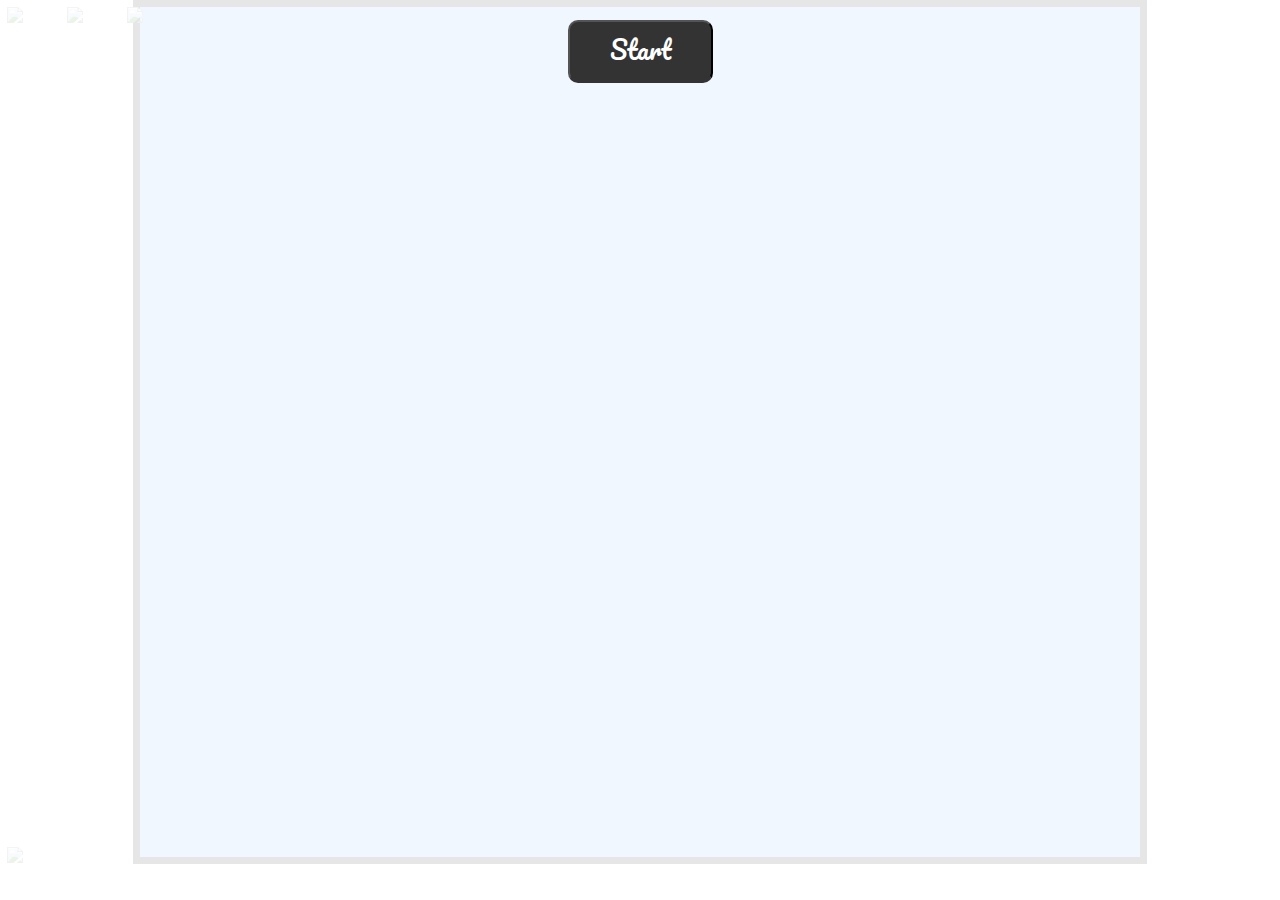
==== index.html @ cfb0284c "initial commit" ====
<!DOCTYPE html>
<html lang="en">
<head>

  <meta charset="UTF-8">
  <meta name="viewport" content="width=device-width, initial-scale=1.0">
  <link rel="stylesheet" href="style.css">
  <script src="https://code.jquery.com/jquery-3.2.1.min.js"></script>
  <meta name="viewport" content="width=device-width, initial-scale=1.0">
  <link rel="stylesheet" href="https://maxcdn.bootstrapcdn.com/bootstrap/3.3.7/css/bootstrap.min.css">
  <link href='https://fonts.googleapis.com/css?family=Pacifico' rel='stylesheet' type='text/css'>

  <title>Minecraft</title>
  
</head>

<body>

  <div class="hello">
  <div class="logoHolder"><img src="http://itc.yananas.com/git/minecraft/images/MinecraftLogo.png" alt=""></div>
  <div class="start"><button class="action-button shadow animate blue welcome">Start</button></div>
  
  <script src="main.js"></script>
<body>


</body>
</html>
---- style.css ----
div.block {
  width: 50px;
  height: 50px;
  display: inline-block;
  background-size: contain;
  color: #fff;
}
div#map {
  background: #8cbffb;
  line-height: 0;
  margin: 0 auto;
  box-shadow: 0 0 0 7px rgba(0, 0, 0, 0.8);
  position: relative;
  margin-top: 7px;
}
.red {
  background-color: #E74C3C;
  border-bottom: 5px solid #BD3E31;
  text-shadow: 0px -2px #BD3E31;
}
.green {
  background-color: #82BF56;
  border-bottom: 5px solid #669644;
  text-shadow: 0px -2px #669644;
}
.yellow {
  background-color: #F2CF66;
  border-bottom: 5px solid #D1B358;
  text-shadow: 0px -2px #D1B358;
}
.difficulty {
  text-align: center;
  margin-top: 50px;
}
.block:hover {
  -webkit-box-shadow: 0px 0px 1px 2px #ffffff;
  -moz-box-shadow: 0px 0px 1px 2px #ffffff;
  box-shadow: 0px 0px 1px 2px #ffffff;
}
.inventory-container {
  position: fixed;
  right: 0;
  width: 60px;
  top: 0;
}
.tools-container {
  position: fixed;
  top: 0;
  left: 0;
}
/* .reset img {
  -webkit-animation: spin 0.2s ease-in-out;
  -moz-animation: spin 0.2s ease-in-out;
  animation: spin 0.2s ease-in-out;
  animation-fill-mode: forwards;
} */
/* @-moz-keyframes spin {
  100% {
      -moz-transform: rotate(360deg);
  }
}
@-webkit-keyframes spin {
  100% {
      -webkit-transform: rotate(360deg);
  }
}
@keyframes spin {
  100% {
      -webkit-transform: rotate(360deg);
      transform: rotate(360deg);
  }
} */
.buttons-container {
  position: fixed;
  bottom: 0;
  left: 0;
}
.bgholder > div > img {
  width: 100%;
  padding: 7px;
}
.bgholder {
  cursor: pointer;
}
.bgholder > div {
  display: inline-block;
  width: 60px;
  height: 60px;
  background-size: contain;
  background-image: url('http://itc.yananas.com/git/minecraft/images/slot.png');
  background-size: contain;
}
.bgholder > .active {
  box-shadow: inset 0 0 0 7px rgba(255, 255, 255, .5);
}
div#buttons {
  background: #c1ffc3;
  padding: 20px;
}
.hello {
  position: fixed;
  background: rgba(255, 255, 255, 0.88);
  z-index: 10;
  left: 0;
  right: 0;
  top: 0;
  bottom: 0;
}
.animate {
  transition: all 0.1s;
  -webkit-transition: all 0.1s;
}
.action-button:active,
.selected {
  transform: translate(0px, 5px);
  -webkit-transform: translate(0px, 5px);
  border-bottom: 1px solid;
}
.action-button {
  outline: none;
  position: relative;
  padding: 10px 40px;
  border-radius: 10px;
  font-family: 'Pacifico', cursive;
  font-size: 25px;
  color: #FFF;
  text-decoration: none;
}
.blue {
  background-color: #333;
  border-bottom: 5px solid #333;
  text-shadow: 0px -2px #333;
}
.logoHolder {
  width: 80%;
  margin: 0 auto;
}
.logoHolder img {
  width: 100%;
}
.start {
  text-align: center;
}
.inv span {
  font-size: 1.5em;
  color: #fff;
  text-align: right;
  display: block;
  margin-top: -16px;
  margin-right: 8px;
}
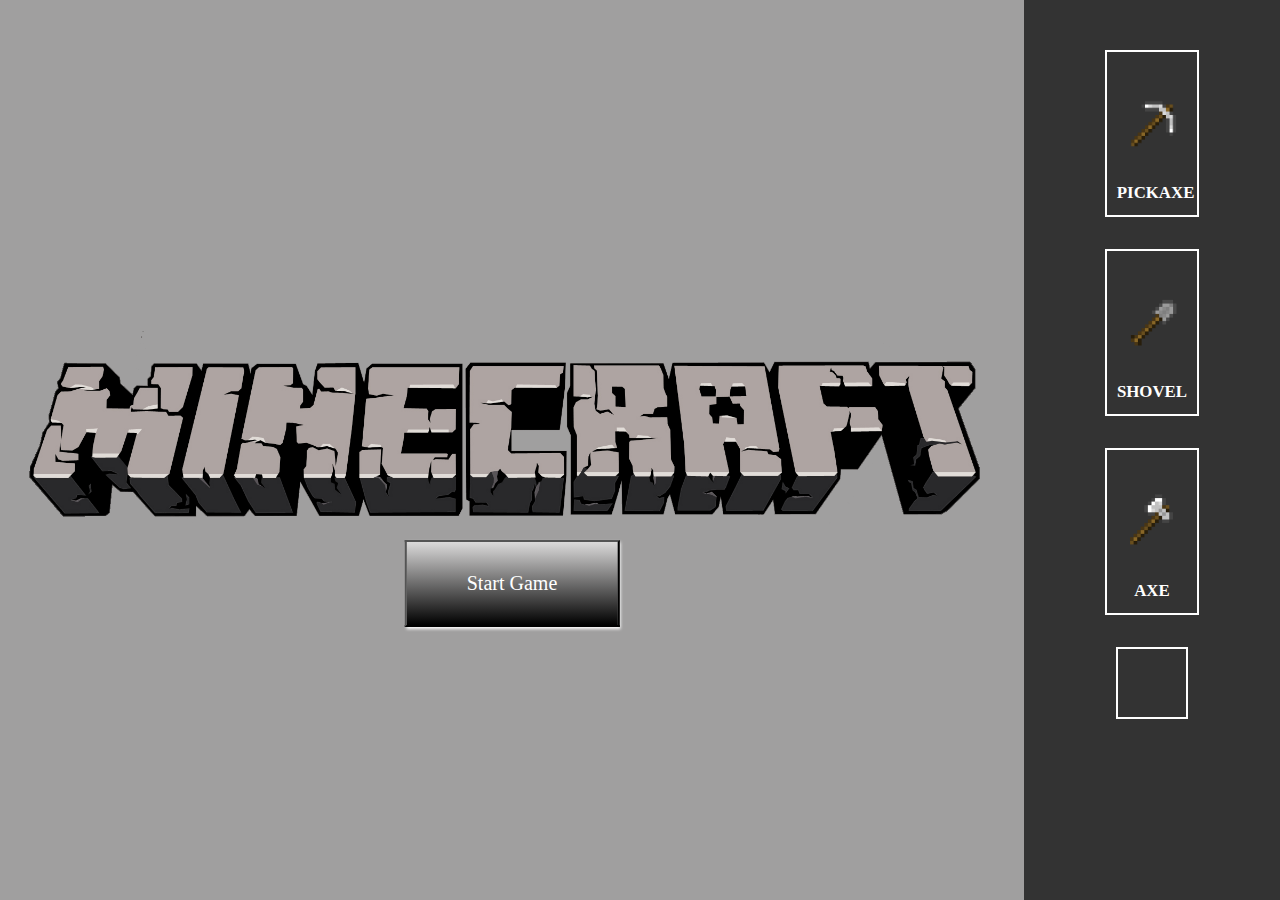
==== commit dcf46a85: "initial commit" ====
--- a/index.html
+++ b/index.html
@@ -1,28 +1,41 @@
 <!DOCTYPE html>
 <html lang="en">
-<head>
+  <head>
+    <meta charset="UTF-8" />
+    <meta name="viewport" content="width=device-width, initial-scale=1.0" />
+    <title>Minecraft</title>
+    <link rel="stylesheet" href="style.css" />
+  </head>
 
-  <meta charset="UTF-8">
-  <meta name="viewport" content="width=device-width, initial-scale=1.0">
-  <link rel="stylesheet" href="style.css">
-  <script src="https://code.jquery.com/jquery-3.2.1.min.js"></script>
-  <meta name="viewport" content="width=device-width, initial-scale=1.0">
-  <link rel="stylesheet" href="https://maxcdn.bootstrapcdn.com/bootstrap/3.3.7/css/bootstrap.min.css">
-  <link href='https://fonts.googleapis.com/css?family=Pacifico' rel='stylesheet' type='text/css'>
+  <body>
+    <div class="container">
+      <div class="area">
+        <div class="game-area"></div>
+        <div class="menu">
+          <button class="start">Start Game</button>
+        </div>
+      </div>
 
-  <title>Minecraft</title>
-  
-</head>
+      <div class="tools">
+        <div class="sidebar-toolsList">
+          <div class="tool" data-tool="0">
+            <div class="img"></div>
+            <h3>PICKAXE</h3>
+          </div>
+          <div class="tool" data-tool="1">
+            <div class="img"></div>
+            <h3>SHOVEL</h3>
+          </div>
+          <div class="tool" data-tool="2">
+            <div class="img"></div>
+            <h3>AXE</h3>
+          </div>
 
-<body>
+          <div class="data-type" data-type=""></div>
+        </div>
+      </div>
+    </div>
 
-  <div class="hello">
-  <div class="logoHolder"><img src="http://itc.yananas.com/git/minecraft/images/MinecraftLogo.png" alt=""></div>
-  <div class="start"><button class="action-button shadow animate blue welcome">Start</button></div>
-  
-  <script src="main.js"></script>
-<body>
-
-
-</body>
-</html>+    <script src="main.js"></script>
+  </body>
+</html>
--- a/style.css
+++ b/style.css
@@ -1,151 +1,194 @@
-div.block {
-  width: 50px;
-  height: 50px;
-  display: inline-block;
-  background-size: contain;
-  color: #fff;
+*{
+  margin: 0;
+  padding: 0;
+  box-sizing: border-box;
 }
-div#map {
-  background: #8cbffb;
-  line-height: 0;
+
+.container {
+  width: 100%;
+  background: #a09f9f;
+  min-height: 100vh;
+  display: flex;
+  flex-direction: row;
+}
+
+
+.row {
+  display: flex;
+  flex-wrap: nowrap;
+}
+
+
+.menu {
+  width: 100%;
+  height: 100vh;
+  background: url('./images/MinecraftLogo.png') no-repeat center center/contain;
+  position: relative;
+}
+
+.start {
+  position: absolute;
+  top: 60%;
+  left: 50%;
+  transform: translateX(-50%);
+  background: linear-gradient(to bottom, rgb(219, 218, 218), rgba(0, 0, 0, 1));
+  color: white;
+  font-family: 'mincraft';
+  font-size: 20px;
+  box-shadow: 1px 2px 3px white;
+  padding: 30px 60px;
+  z-index: 1;
+  transition: all 0.3s ease-in-out;
+}
+
+.start:hover {
+  background: linear-gradient(to bottom, rgba(63, 63, 63, 0.9), rgba(0, 0, 0, 0.9));
+}
+
+.area {
+  width: 80vw;
+  display: flex;
+  justify-content: center;
+  align-items: center;
+}
+
+.game-area {
+  background: transparent;
+  width: 80%;
+  justify-content: center;
+}
+
+
+.tile {
+  height: 9vh;
+  width: 9vh;
+  transition: background 0.8s ease-in-out;
+  background: lightblue no-repeat center center/cover;
+}
+
+.tile:hover {
+  border: 1px solid white;
+}
+
+.tile[data-type="-1"] {
+  background: lightblue;
+}
+
+.tile[data-type="0"] {
+  background: url('./images/dirt.png') no-repeat center center/cover;
+}
+
+.tile[data-type="1"] {
+  background: url('./images/grass.png') no-repeat center center/cover;
+}
+
+.tile[data-type="2"] {
+  background: url('./images/leaf.png') no-repeat center center/cover;
+}
+
+.tile[data-type="3"] {
+  background: url('./images/dirt.png') no-repeat center center/cover;
+}
+
+.tile[data-type="4"] {
+  background: url('./images/rock.png') no-repeat center center/cover;
+}
+
+.tile[data-type="5"] {
+  background: url('./images/lava.png') no-repeat center center/cover;
+}
+
+
+.tools {
+  background: #333333;
+  width: 20vw;
+  padding: 50px 10px;
+  color: white;
+}
+
+.tool {
+  padding: 10px;
+  padding-bottom: 2px;
+  text-align: center;
+  width: 50%;
+  font-size: 0.9em;
+  border: 2px solid white;
+  transition: background 0.5s ease-in-out;
+}
+
+.tool:hover {
+  background: blue;
+}
+
+.tool.active {
+  background: blue;
+  opacity: 0.7;
+}
+
+.tool.active.warning {
+  background: red;
+  opacity: 0.7;
+}
+
+.tool .img {
+  height: 80%;
+  width: 80%;
   margin: 0 auto;
-  box-shadow: 0 0 0 7px rgba(0, 0, 0, 0.8);
-  position: relative;
-  margin-top: 7px;
-}
-.red {
-  background-color: #E74C3C;
-  border-bottom: 5px solid #BD3E31;
-  text-shadow: 0px -2px #BD3E31;
-}
-.green {
-  background-color: #82BF56;
-  border-bottom: 5px solid #669644;
-  text-shadow: 0px -2px #669644;
-}
-.yellow {
-  background-color: #F2CF66;
-  border-bottom: 5px solid #D1B358;
-  text-shadow: 0px -2px #D1B358;
-}
-.difficulty {
-  text-align: center;
-  margin-top: 50px;
-}
-.block:hover {
-  -webkit-box-shadow: 0px 0px 1px 2px #ffffff;
-  -moz-box-shadow: 0px 0px 1px 2px #ffffff;
-  box-shadow: 0px 0px 1px 2px #ffffff;
-}
-.inventory-container {
-  position: fixed;
-  right: 0;
-  width: 60px;
-  top: 0;
-}
-.tools-container {
-  position: fixed;
-  top: 0;
-  left: 0;
-}
-/* .reset img {
-  -webkit-animation: spin 0.2s ease-in-out;
-  -moz-animation: spin 0.2s ease-in-out;
-  animation: spin 0.2s ease-in-out;
-  animation-fill-mode: forwards;
-} */
-/* @-moz-keyframes spin {
-  100% {
-      -moz-transform: rotate(360deg);
-  }
-}
-@-webkit-keyframes spin {
-  100% {
-      -webkit-transform: rotate(360deg);
-  }
-}
-@keyframes spin {
-  100% {
-      -webkit-transform: rotate(360deg);
-      transform: rotate(360deg);
-  }
-} */
-.buttons-container {
-  position: fixed;
-  bottom: 0;
-  left: 0;
-}
-.bgholder > div > img {
-  width: 100%;
-  padding: 7px;
-}
-.bgholder {
-  cursor: pointer;
-}
-.bgholder > div {
-  display: inline-block;
-  width: 60px;
-  height: 60px;
-  background-size: contain;
-  background-image: url('http://itc.yananas.com/git/minecraft/images/slot.png');
+  background: white;
   background-size: contain;
 }
-.bgholder > .active {
-  box-shadow: inset 0 0 0 7px rgba(255, 255, 255, .5);
+
+.tool[data-tool="1"]>.img {
+  background: url('./images/shovel.png') no-repeat center center/contain;
 }
-div#buttons {
-  background: #c1ffc3;
-  padding: 20px;
+
+.tool[data-tool="0"]>.img {
+  background: url('./images/pickaxe.png') no-repeat center center/contain;
 }
-.hello {
-  position: fixed;
-  background: rgba(255, 255, 255, 0.88);
-  z-index: 10;
-  left: 0;
-  right: 0;
-  top: 0;
-  bottom: 0;
+
+.tool[data-tool="2"]>.img {
+  background: url('./images/axe.png') no-repeat center center/contain;
 }
-.animate {
-  transition: all 0.1s;
-  -webkit-transition: all 0.1s;
+
+.sidebar-toolsList {
+  display: grid;
+  justify-items: center;
+  grid-gap: 2rem;
+  width: 80%;
+  height: 100%;
+  margin: auto;
 }
-.action-button:active,
-.selected {
-  transform: translate(0px, 5px);
-  -webkit-transform: translate(0px, 5px);
-  border-bottom: 1px solid;
+
+.data-type {
+  width: 8vh;
+  height: 8vh;
+  border: 2px solid white;
 }
-.action-button {
-  outline: none;
-  position: relative;
-  padding: 10px 40px;
-  border-radius: 10px;
-  font-family: 'Pacifico', cursive;
-  font-size: 25px;
-  color: #FFF;
-  text-decoration: none;
+
+.data-type[data-type="-1"] {
+  background: transparent;
 }
-.blue {
-  background-color: #333;
-  border-bottom: 5px solid #333;
-  text-shadow: 0px -2px #333;
+
+.data-type[data-type="0"] {
+  background: url('./images/dirt.png') no-repeat center center/cover;
 }
-.logoHolder {
-  width: 80%;
-  margin: 0 auto;
+
+.data-type[data-type="1"] {
+  background: url('./images/grass.png') no-repeat center center/cover;
 }
-.logoHolder img {
-  width: 100%;
+
+.data-type[data-type="2"] {
+  background: url('./images/leaf.png') no-repeat center center/cover;
 }
-.start {
-  text-align: center;
+
+.data-type[data-type="3"] {
+  background: url('./images/tree.png') no-repeat center center/cover;
 }
-.inv span {
-  font-size: 1.5em;
-  color: #fff;
-  text-align: right;
-  display: block;
-  margin-top: -16px;
-  margin-right: 8px;
+
+.data-type[data-type="4"] {
+  background: url('./images/rock.png') no-repeat center center/cover;
+}
+
+.data-type[data-type="5"] {
+  background: url('./images/cloud.png') no-repeat center center/cover;
 }